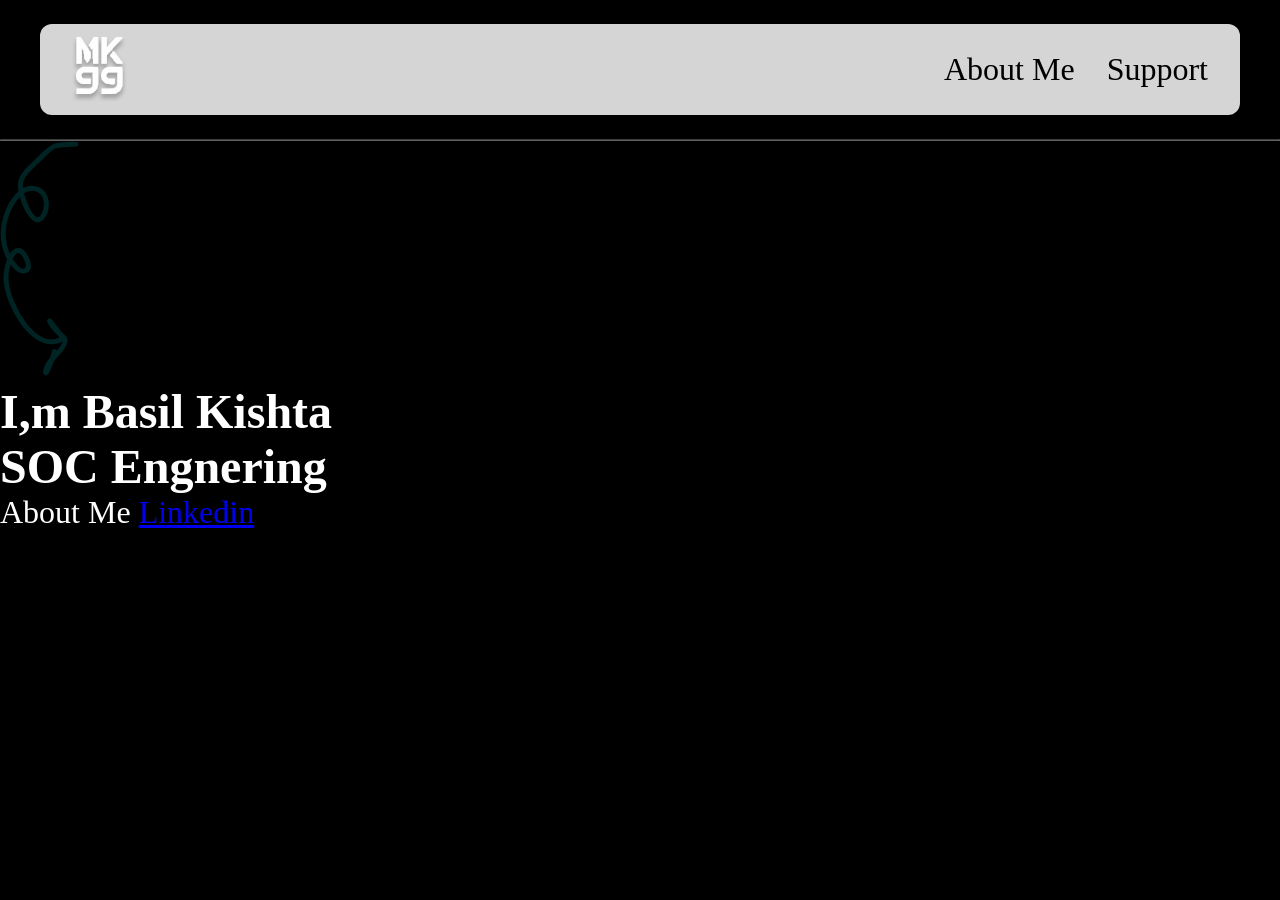
==== Basil.html @ 49c00281 "first commit" ====
<!DOCTYPE html>
<html lang="en">
<head>
    <meta charset="UTF-8">
    <meta name="viewport" content="width=device-width, initial-scale=1.0">
    <link rel="stylesheet" href="Styles.css"/>
    <title>Document</title>
</head>
<body>

<header>


 <img src="/assets/assets/svg/logo.svg"  alt= "Basil.logo"/>
   
        <nav class = "Basil">

    <ul>

       <li><a herf="#About Me">About Me</a></li>
       <li><a herf="#Support">Support</a></li>




    </ul>


        </nav>

    
    
</header>

<hr />

<section>
  <img class="arr" src="assets/assets/svg/arrow.svg" alt="arrow"/>
  <div class="heroB">
<h1 class="name">I,m Basil Kishta</h1>
<h1 class ="name2"> SOC Engnering</h1>
<div class="hero2" >
<a class="B" herf="#About Me">About Me </a>
<a class="A" href="assets/assets/svg/linkedin.svg">Linkedin</a> 

</div>


  </div> 
</section>
     

























    
</body>
</html>
---- Styles.css ----
*{

margin: 0;
padding:0 ;
scroll-behavior: smooth;
box-sizing: border-box;


}
body{

background-color: black;
color:#ffffff;
font-size: 2rem;
}


header{
display: flex;
align-items: center;
justify-content: space-between;
margin :1.5rem auto ;
padding: 0.8rem 2rem;
max-width: 1200px;
background: rgba(225,225,225,0.95);
border-radius: 12px;
font-size:2rem ;
color:black;




}
.Basil ul {
display: flex;
list-style-type: none;
list-style: none;
margin: 0;
padding: 0;
gap: 2rem;


}
.Basil ul li{

 list-style: none;
 list-style-type: 0;

}




.Basil a{


color:black;
display: inline;



}




.Basil ul li a:hover{

color:#ffffff;
background-color:aqua;
}

hr{
    opacity: 40%;
}
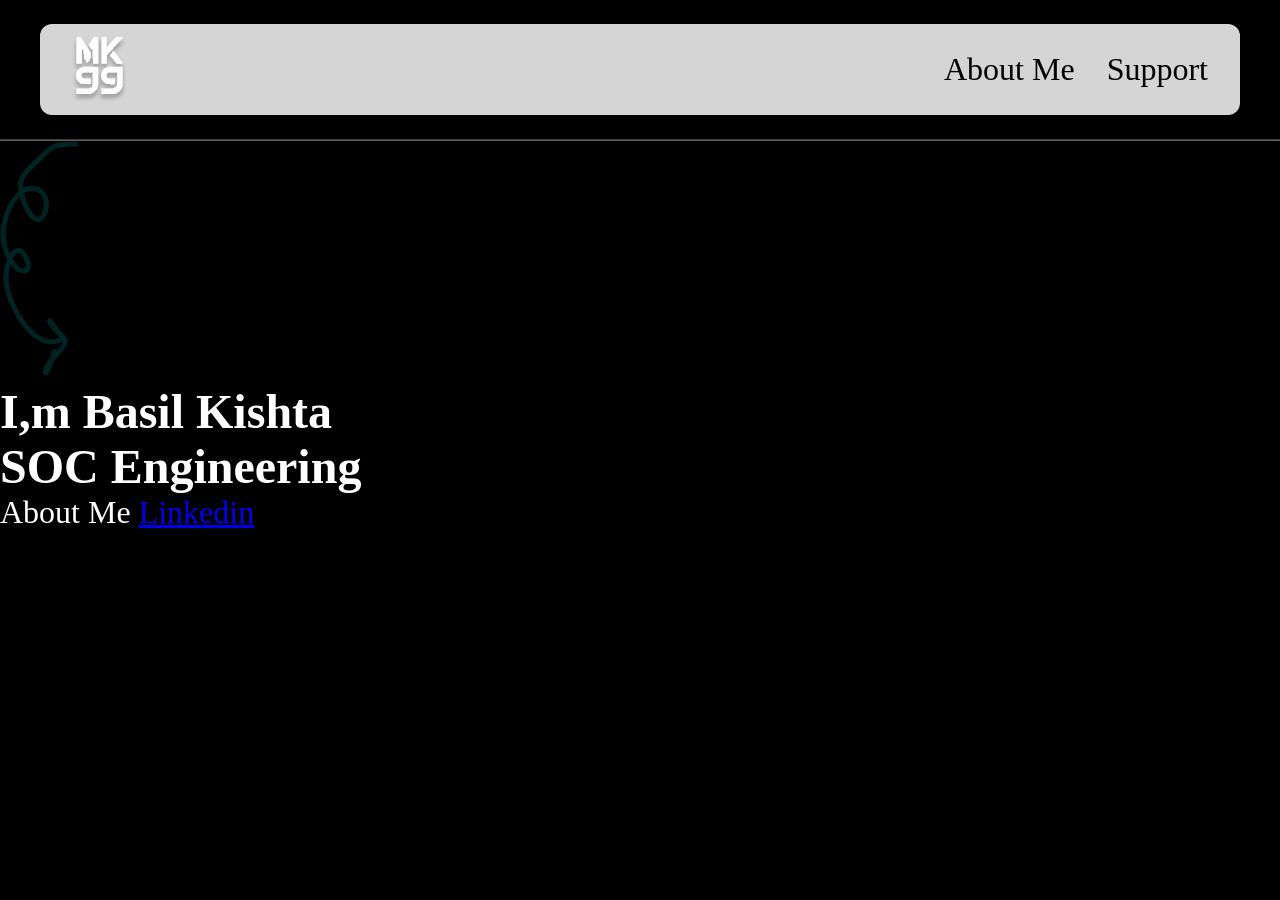
==== commit ac7ae88b: "step 1" ====
--- a/Basil.html
+++ b/Basil.html
@@ -38,7 +38,7 @@
   <img class="arr" src="assets/assets/svg/arrow.svg" alt="arrow"/>
   <div class="heroB">
 <h1 class="name">I,m Basil Kishta</h1>
-<h1 class ="name2"> SOC Engnering</h1>
+<h1 class ="name2"> SOC Engineering</h1>
 <div class="hero2" >
 <a class="B" herf="#About Me">About Me </a>
 <a class="A" href="assets/assets/svg/linkedin.svg">Linkedin</a> 
